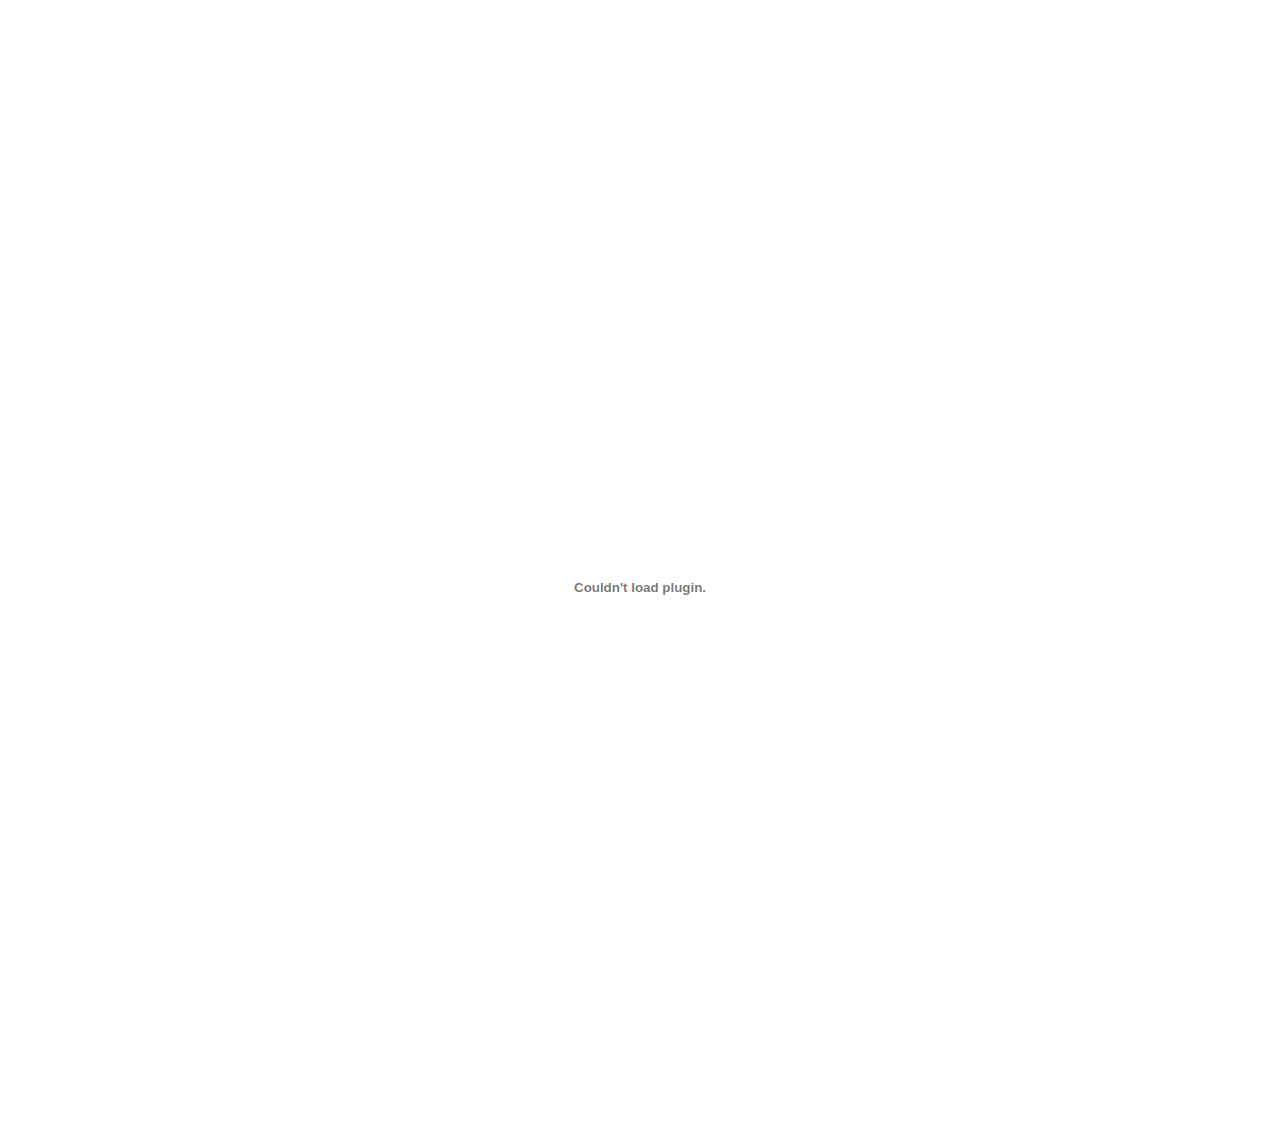
==== resume.html @ daf49932 "Create resume.html" ====
<!DOCTYPE html>
<html lang="en">
  <head>
    <meta charset="utf-8" />
    <meta name="viewport" content="width=device-width, initial-scale=1" />
    <title>Rhea Roxy - Portfolio</title>
    <link rel="stylesheet" href="bootstrap-4.1.3-dist/css/bootstrap.min.css" />
    <link rel="shortcut icon" type = "image/x-icon" href="image/favicon-32x32.png">
    
  </head>
<body background="Nuno Theme Starter Files\image\spacer.jpg">
  
</body>
  
<div class ="title" display=" block" align ="center">
<h1 style= 'color: white;'>Resume</h1>
</div>

<div display ="block" align=" center">
  <embed src="C:\Users\nehar\OneDrive\Desktop\website\Resume.pdf#toolbar=0" width="800px" height="1015px" ></embed>
</div>
<br><br>
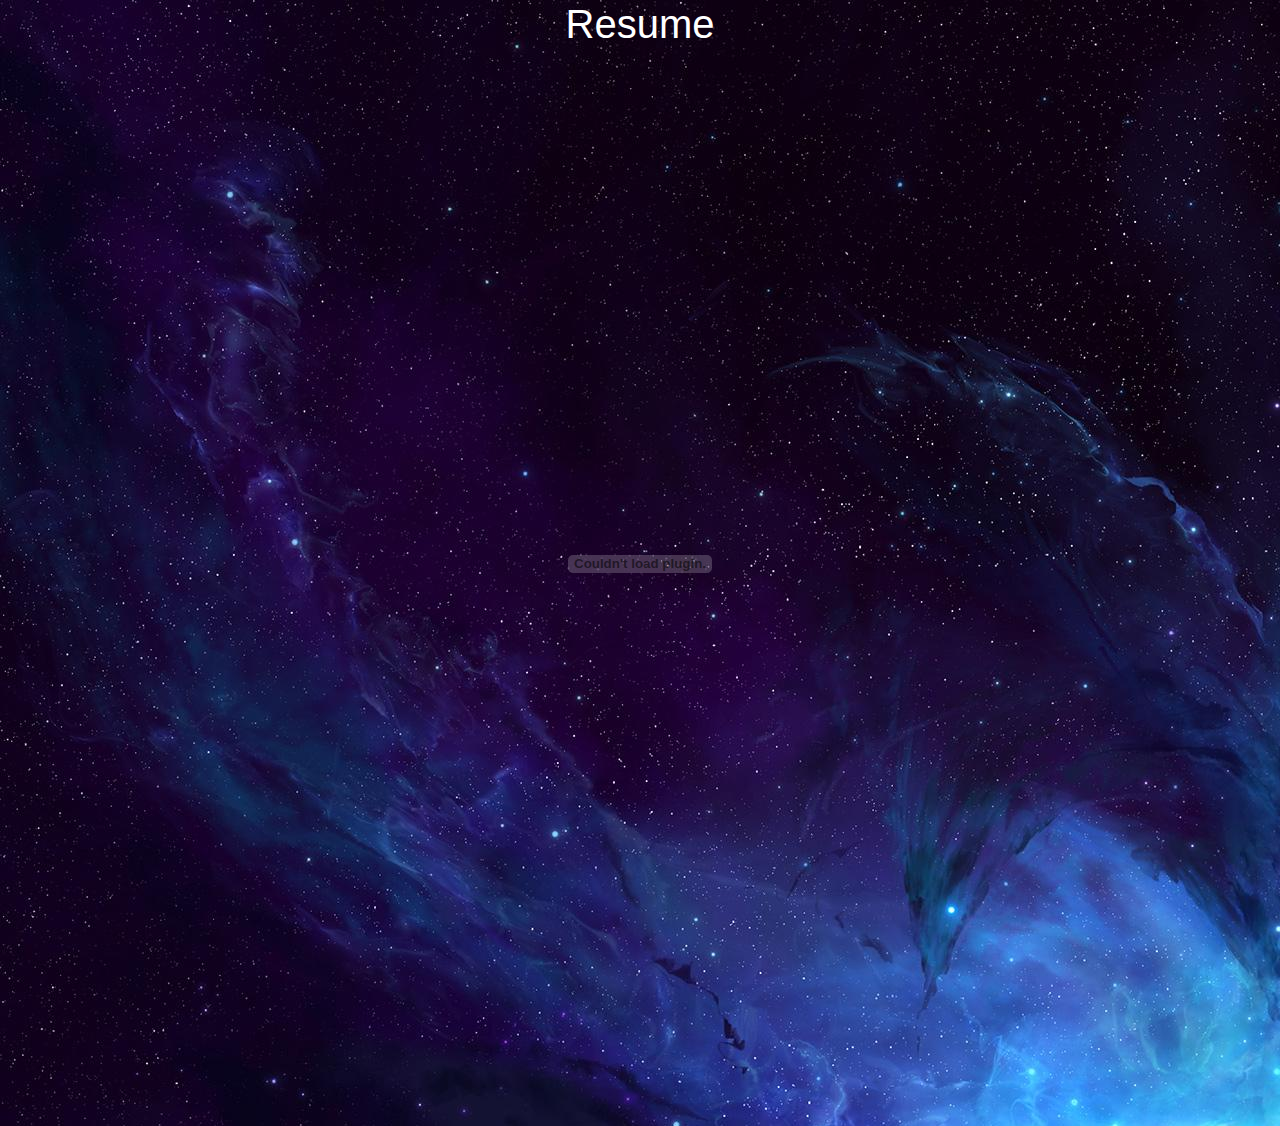
==== commit 9a3f88b1: "Update resume.html" ====
--- a/resume.html
+++ b/resume.html
@@ -4,11 +4,11 @@
     <meta charset="utf-8" />
     <meta name="viewport" content="width=device-width, initial-scale=1" />
     <title>Rhea Roxy - Portfolio</title>
-    <link rel="stylesheet" href="bootstrap-4.1.3-dist/css/bootstrap.min.css" />
+    <link rel="stylesheet" href="bootstrap/bootstrap.min.css" />
     <link rel="shortcut icon" type = "image/x-icon" href="image/favicon-32x32.png">
     
   </head>
-<body background="Nuno Theme Starter Files\image\spacer.jpg">
+<body background="image\spacer.jpg">
   
 </body>
   
